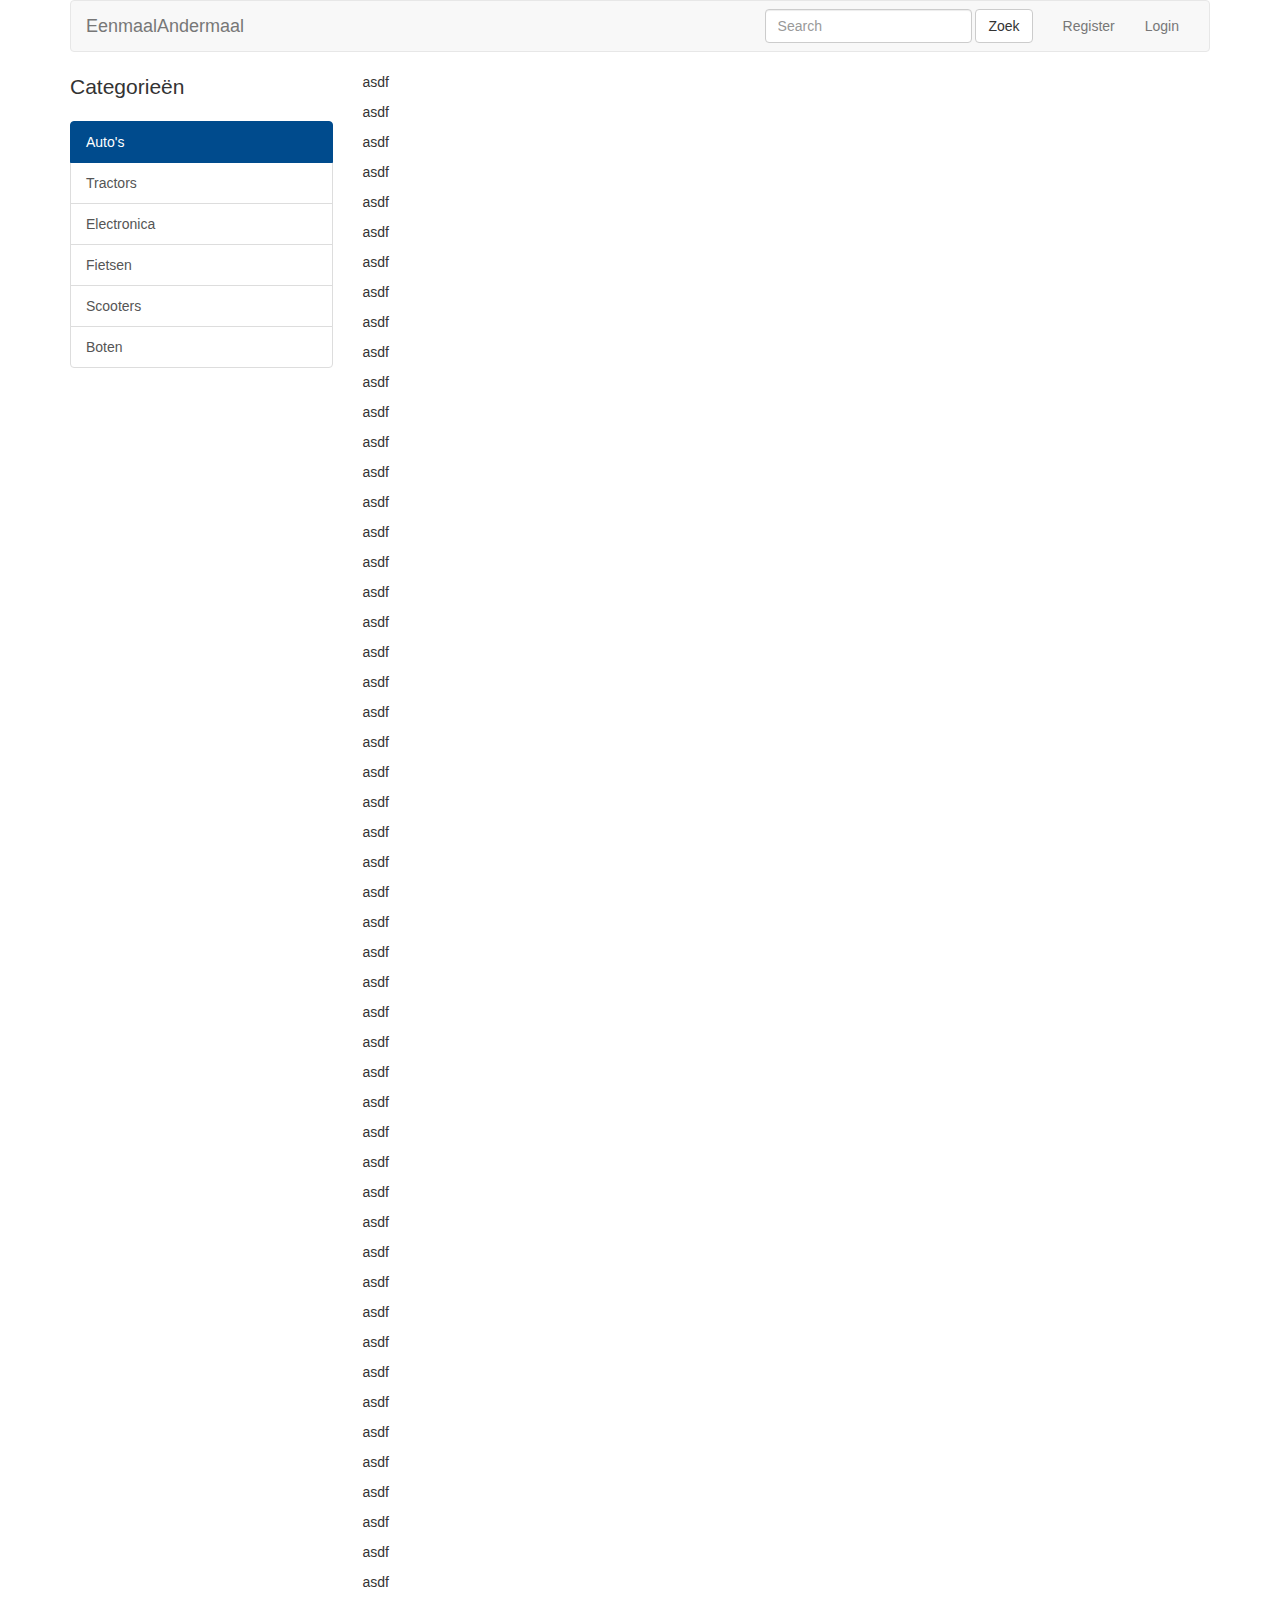
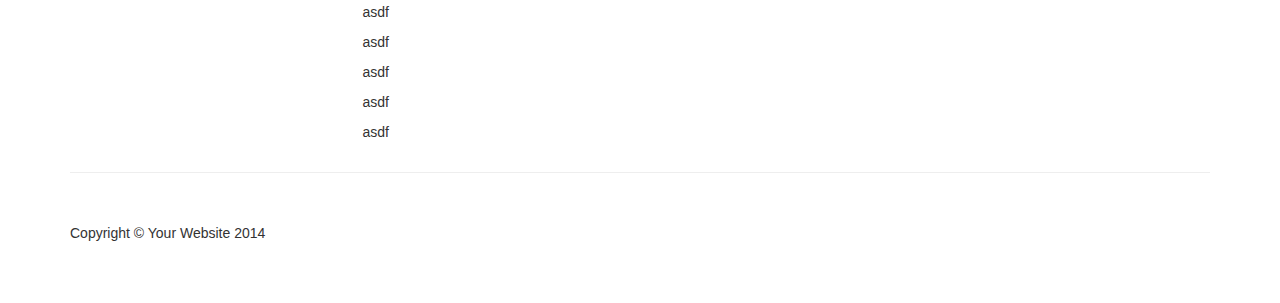
==== index.html @ a590bf9a "navigatie werkend" ====
<!DOCTYPE html>
<html lang="en">

<head>

    <meta charset="utf-8">
    <meta http-equiv="X-UA-Compatible" content="IE=edge">
    <meta name="viewport" content="width=device-width, initial-scale=1">
    <meta name="description" content="">
    <meta name="author" content="">

    <title>EenmaalAndermaal.nl</title>

    <!-- Bootstrap Core CSS -->
    <link href="css/bootstrap.min.css" rel="stylesheet">

    <!-- Custom CSS -->
    <link href="css/main_style.css" rel="stylesheet">

    <!-- HTML5 Shim and Respond.js IE8 support of HTML5 elements and media queries -->
    <!-- WARNING: Respond.js doesn't work if you view the page via file:// -->
    <!--[if lt IE 9]>
        <script src="https://oss.maxcdn.com/libs/html5shiv/3.7.0/html5shiv.js"></script>
        <script src="https://oss.maxcdn.com/libs/respond.js/1.4.2/respond.min.js"></script>
    <![endif]-->

</head>

<body>

    

    <!-- Page Content -->
    <div class="container">

	<!-- Navigation -->
    <nav class="navbar navbar-default">
  <div class="container-fluid">
    <!-- Brand and toggle get grouped for better mobile display -->
    <div class="navbar-header">
      <button type="button" class="navbar-toggle collapsed" data-toggle="collapse" data-target="#bs-navbar-collapse" aria-expanded="false">
        <span class="sr-only">Toggle navigation</span>
        <span class="icon-bar"></span>
        <span class="icon-bar"></span>
        <span class="icon-bar"></span>
      </button>
      <a class="navbar-brand" href="#">EenmaalAndermaal</a>
    </div>

    <!-- Collect the nav links, forms, and other content for toggling -->
    <div class="collapse navbar-collapse" id="bs-navbar-collapse">
      <ul class="nav navbar-nav">
        
      </ul>
      <ul class="nav navbar-nav navbar-right">
        <form class="navbar-form navbar-left">
        <div class="form-group">
          <input  type="text" class="form-control" placeholder="Search">
        </div>
        <button type="submit" class="btn btn-default">Zoek</button>
      </form>
	  <li><a href="#">Register</a></li>
	  <li><a href="#">Login</a></li>
      </ul>
    </div><!-- /.navbar-collapse -->
  </div><!-- /.container-fluid -->
</nav>
	
	
        <div class="row">

            <div class="col-md-3">
                <p class="lead">Categorieën</p>
                <div class="list-group">
                    <a href="#" class="list-group-item active">Auto's</a>
                    <a href="#" class="list-group-item">Tractors</a>
                    <a href="#" class="list-group-item">Electronica</a>
                    <a href="#" class="list-group-item">Fietsen</a>
                    <a href="#" class="list-group-item">Scooters</a>
                    <a href="#" class="list-group-item">Boten</a>
                </div>
            </div>

            <div class="col-md-9">
			<p>asdf</p>
			<p>asdf</p>
			<p>asdf</p>
			<p>asdf</p>
			<p>asdf</p>
			<p>asdf</p>
			<p>asdf</p>
			<p>asdf</p>
			<p>asdf</p>
			<p>asdf</p>
			<p>asdf</p>
			<p>asdf</p>
			<p>asdf</p>
			<p>asdf</p>
			<p>asdf</p>
			<p>asdf</p>
			<p>asdf</p>
			<p>asdf</p>
			<p>asdf</p>
			<p>asdf</p>
			<p>asdf</p>
			<p>asdf</p>
			<p>asdf</p>
			<p>asdf</p>
			<p>asdf</p>
			<p>asdf</p>
			<p>asdf</p>
			<p>asdf</p>
			<p>asdf</p>
			<p>asdf</p>
			<p>asdf</p>
			<p>asdf</p>
			<p>asdf</p>
			<p>asdf</p>
			<p>asdf</p>
			<p>asdf</p>
			<p>asdf</p>
			<p>asdf</p>
			<p>asdf</p>
			<p>asdf</p>
			<p>asdf</p>
			<p>asdf</p>
			<p>asdf</p>
			<p>asdf</p>
			<p>asdf</p>
			<p>asdf</p>
			<p>asdf</p>
			<p>asdf</p>
			<p>asdf</p>
			<p>asdf</p>
			<p>asdf</p>
			<p>asdf</p>
			<p>asdf</p>
			<p>asdf</p>
			<p>asdf</p>
			<p>asdf</p>
            </div>

        </div>

    </div>
    <!-- /.container -->

    <div class="container">
        <hr>
        <!-- Footer -->
        <footer>
            <div class="row">
                <div class="col-lg-12">
                    <p>Copyright &copy; Your Website 2014</p>
                </div>
            </div>
        </footer>

    </div>
    <!-- /.container -->

    <!-- jQuery -->
    <script
		src="https://code.jquery.com/jquery-3.2.1.js"
		integrity="sha256-DZAnKJ/6XZ9si04Hgrsxu/8s717jcIzLy3oi35EouyE="
		crossorigin="anonymous"></script>

    <!-- Bootstrap Core JavaScript -->
    <script src="js/bootstrap.min.js"></script>

</body>

</html>
---- css/main_style.css ----
/* Main stylesheet */

body {
    //padding-top: 70px; /* Required padding for .navbar-fixed-top. Remove if using .navbar-static-top. Change if height of navigation changes. */
}

#search {
	max-width: 80%;
}

.thumbnail img {
    width: 100%;
}

.ratings {
    padding-right: 10px;
    padding-left: 10px;
    color: #d17581;
}

.thumbnail {
    padding: 0;
}

.thumbnail .caption-full {
    padding: 9px;
    color: #333;
}

footer {
    margin: 50px 0;
}
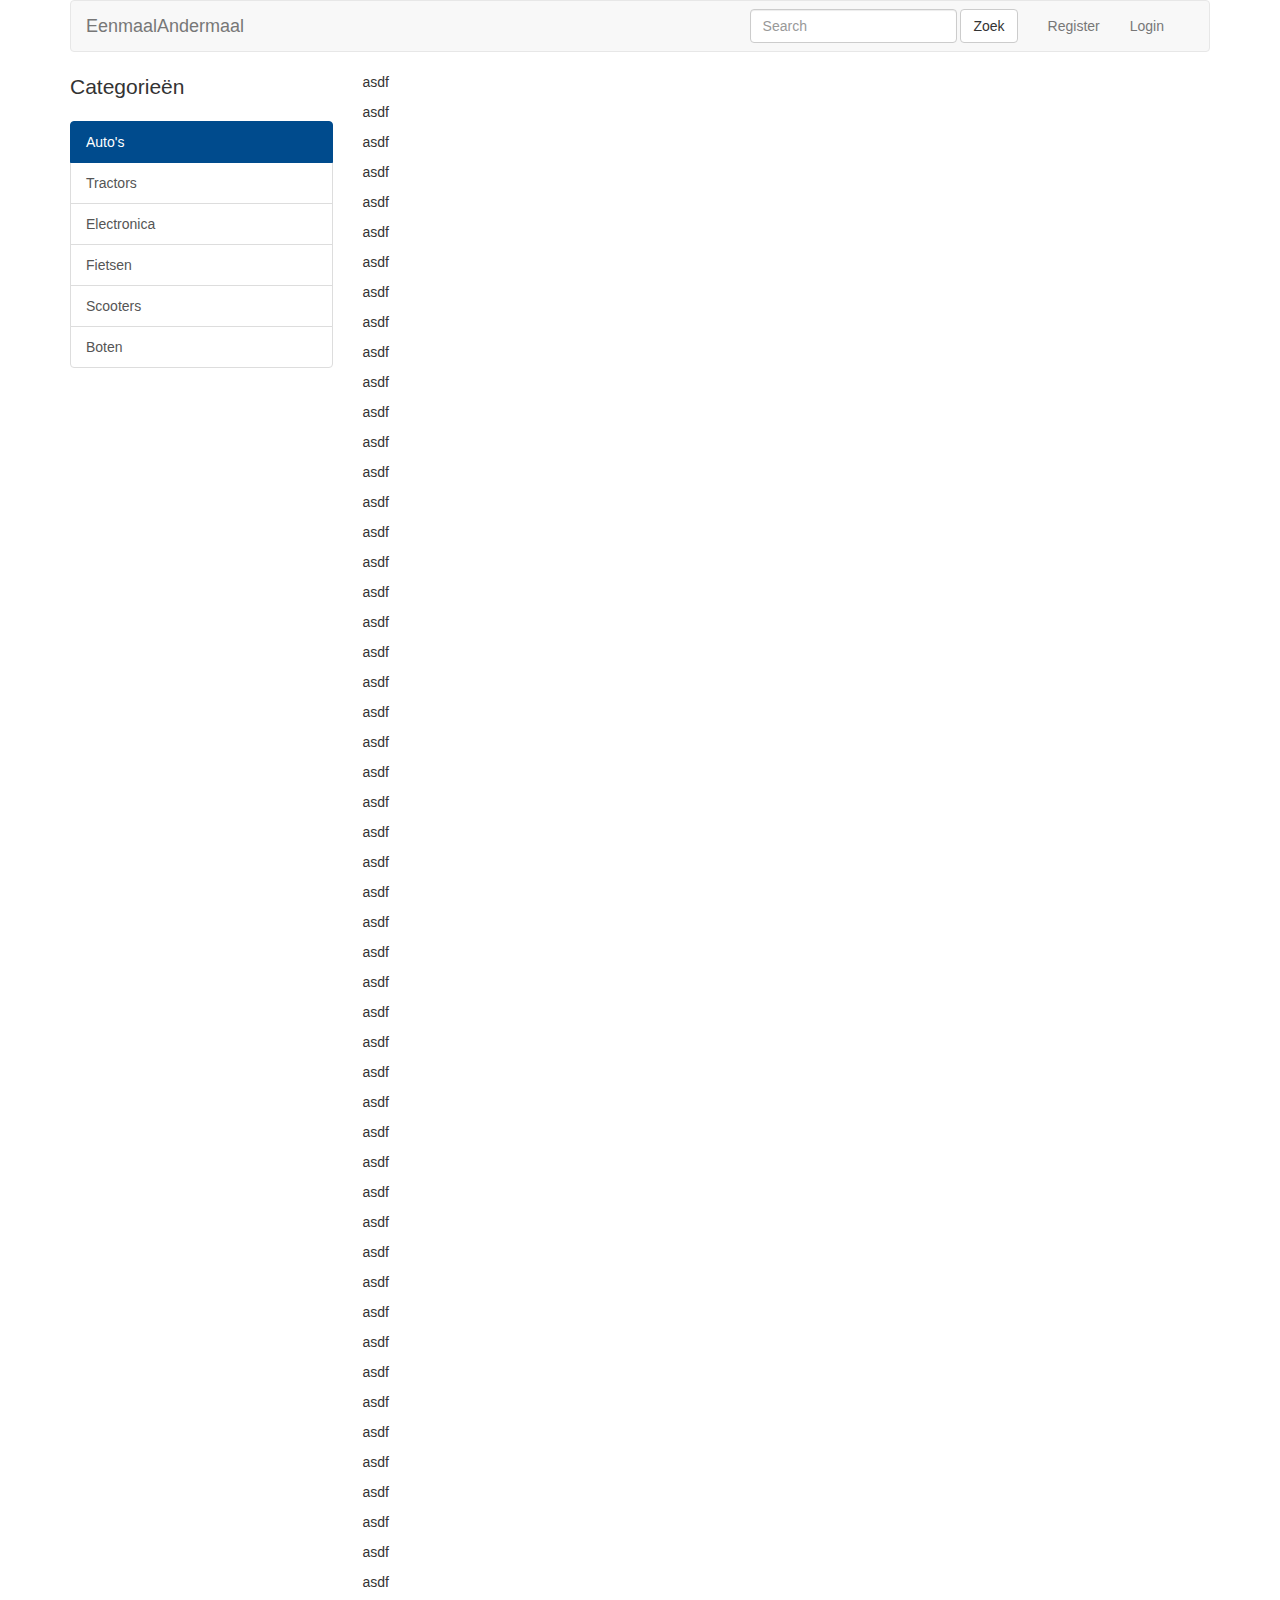
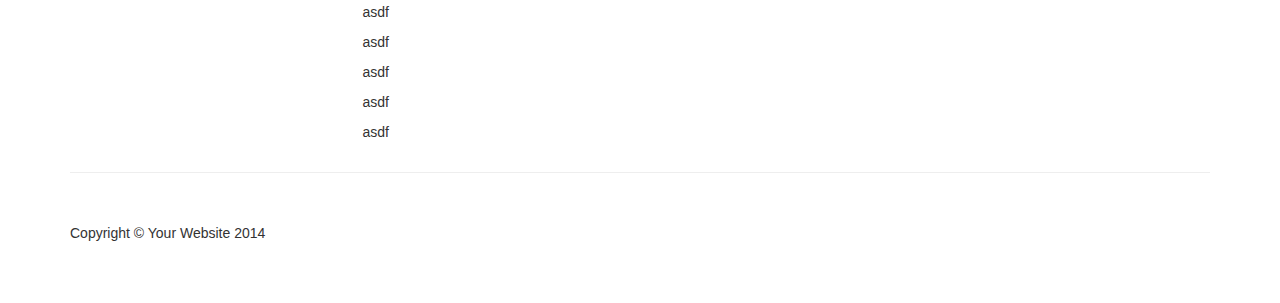
==== commit 16bc150b: "mobile responsive navbar gemaakt" ====
--- a/index.html
+++ b/index.html
@@ -27,44 +27,57 @@
 </head>
 
 <body>
-
-    
-
     <!-- Page Content -->
     <div class="container">
 
 	<!-- Navigation -->
     <nav class="navbar navbar-default">
-  <div class="container-fluid">
-    <!-- Brand and toggle get grouped for better mobile display -->
-    <div class="navbar-header">
-      <button type="button" class="navbar-toggle collapsed" data-toggle="collapse" data-target="#bs-navbar-collapse" aria-expanded="false">
-        <span class="sr-only">Toggle navigation</span>
-        <span class="icon-bar"></span>
-        <span class="icon-bar"></span>
-        <span class="icon-bar"></span>
-      </button>
-      <a class="navbar-brand" href="#">EenmaalAndermaal</a>
-    </div>
+		<div class="container-fluid">
+		<!-- Brand and toggle get grouped for better mobile display -->
+		<div class="navbar-header">
+		  <button type="button" class="navbar-toggle collapsed" data-toggle="collapse" data-target="#bs-navbar-collapse" aria-expanded="false">
+			<span class="sr-only">Toggle navigation</span>
+			<span class="icon-bar"></span>
+			<span class="icon-bar"></span>
+			<span class="icon-bar"></span>
+		  </button>
+		  <a class="navbar-brand" href="#">EenmaalAndermaal</a>
+		</div>
 
-    <!-- Collect the nav links, forms, and other content for toggling -->
-    <div class="collapse navbar-collapse" id="bs-navbar-collapse">
-      <ul class="nav navbar-nav">
-        
-      </ul>
-      <ul class="nav navbar-nav navbar-right">
-        <form class="navbar-form navbar-left">
-        <div class="form-group">
-          <input  type="text" class="form-control" placeholder="Search">
-        </div>
-        <button type="submit" class="btn btn-default">Zoek</button>
-      </form>
-	  <li><a href="#">Register</a></li>
-	  <li><a href="#">Login</a></li>
-      </ul>
-    </div><!-- /.navbar-collapse -->
-  </div><!-- /.container-fluid -->
-</nav>
+		<!-- Collect the nav links, forms, and other content for toggling -->
+		<div class="collapse navbar-collapse" id="bs-navbar-collapse">
+		
+		
+		<!--XS NAVBAR-->
+		  <ul class="nav navbar-nav navbar-right visible-xs hidden-sm hidden-md hidden-lg">
+			<li>
+				<form>
+					<div class="form-group">
+					  <input type="text" class="form-control" style="display: inline; width: 79%" placeholder="Search">
+					  <button type="submit" class="btn btn-default" style="display: inline; float: right; width: 19%">Zoek</button>
+					</div>
+					
+				</form>
+			</li>
+			<li><a href="#" style="display: inline;">Register</a><a href="#" style="display: inline; float: right;">Login</a></li>
+		  </ul>
+		  
+		 <!--SM MD LG NAVBAR-->
+		  <ul class="nav navbar-nav navbar-right visible-sm visible-md visible-lg hidden-xs">
+			<li>
+				<form class="navbar-form navbar-left">
+					<div class="form-group">
+					  <input type="text" class="form-control" placeholder="Search">
+					</div>
+					<button type="submit" class="btn btn-default">Zoek</button>
+				</form>
+			</li>
+			<li><a href="#">Register</a></li>
+			<li><a href="#">Login</a></li>
+		  </ul>
+		</div><!-- /.navbar-collapse -->
+	  </div><!-- /.container-fluid -->
+	</nav>
 	
 	
         <div class="row">
--- a/css/main_style.css
+++ b/css/main_style.css
@@ -4,8 +4,8 @@
     //padding-top: 70px; /* Required padding for .navbar-fixed-top. Remove if using .navbar-static-top. Change if height of navigation changes. */
 }
 
-#search {
-	max-width: 80%;
+.inline{
+	display: inline !important;
 }
 
 .thumbnail img {
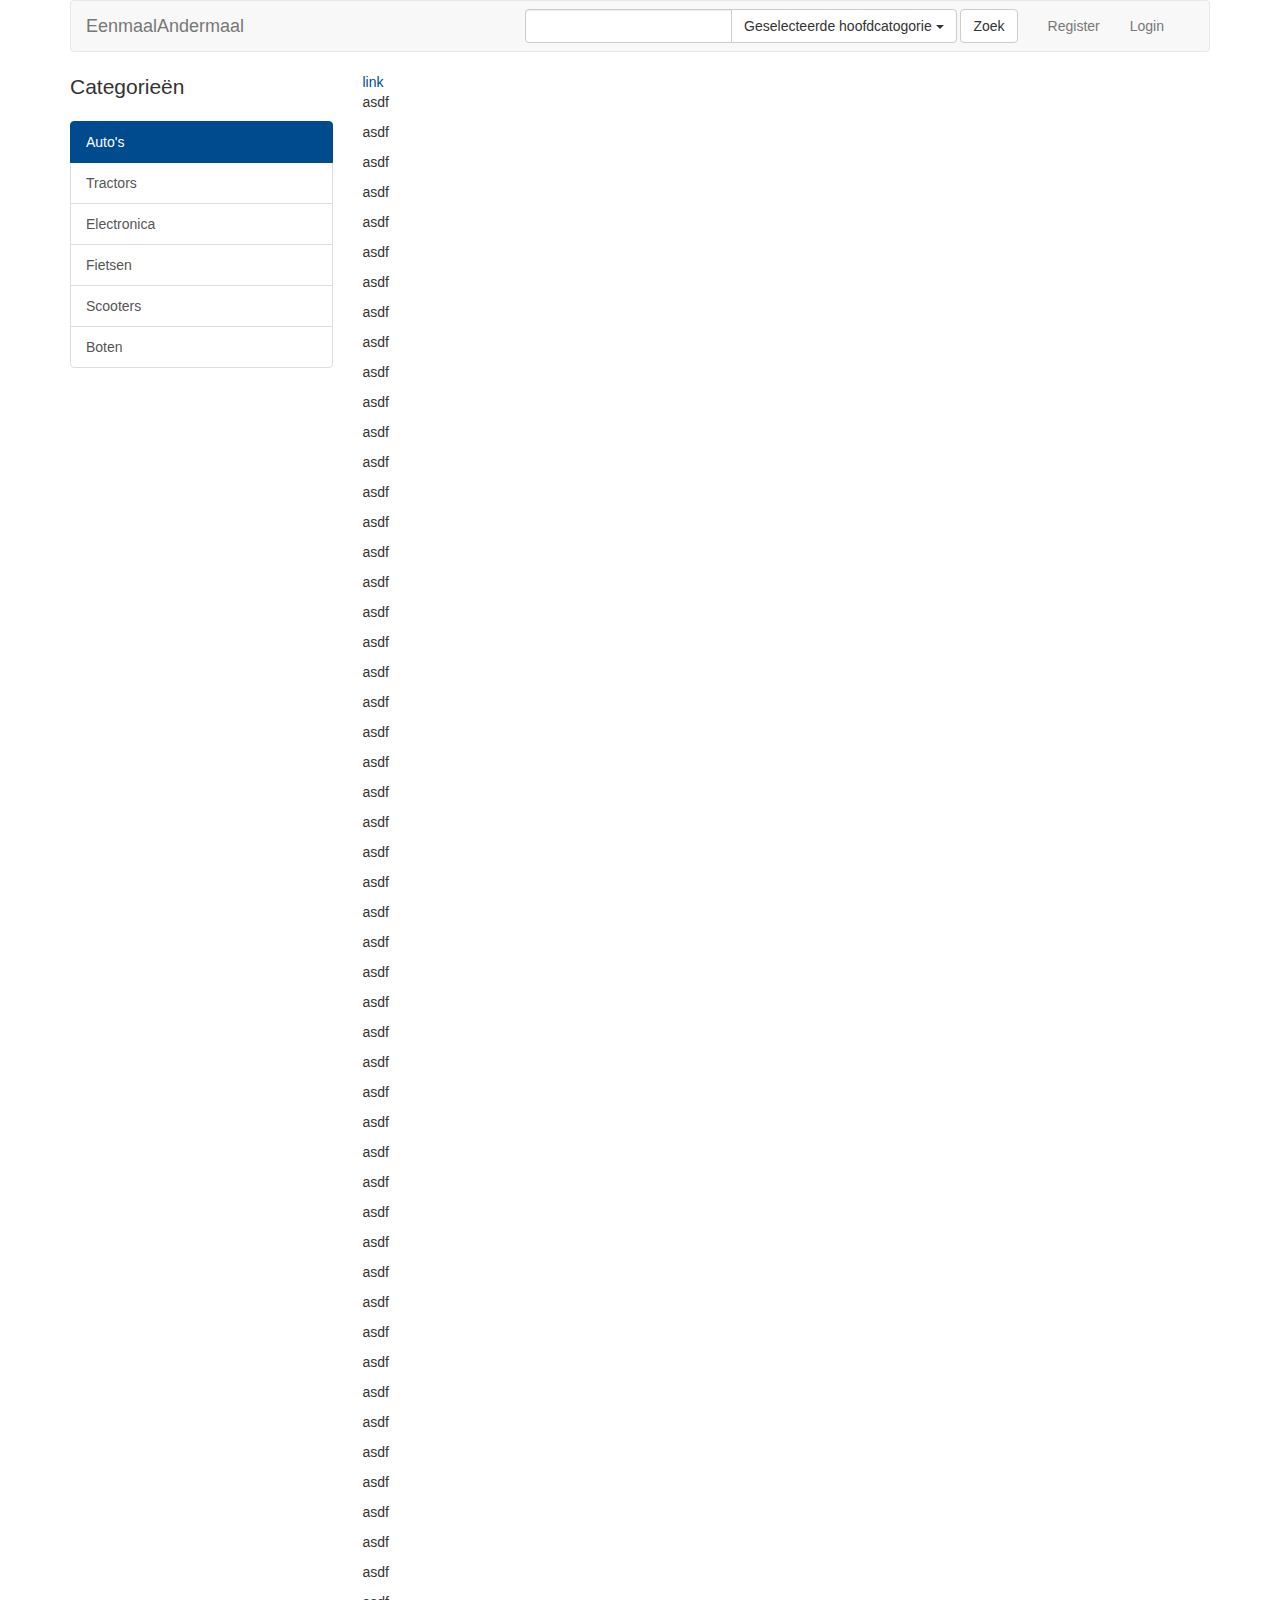
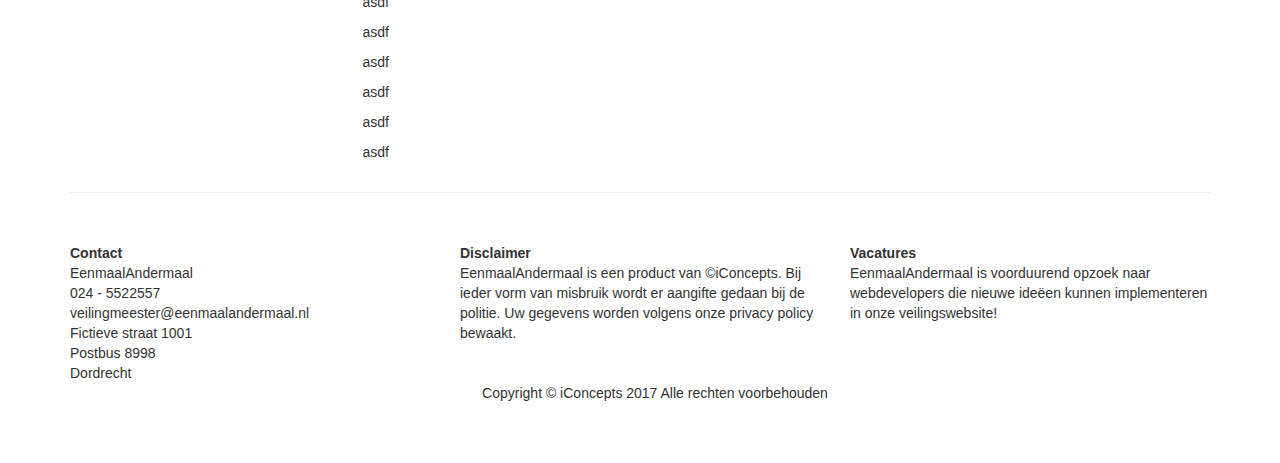
==== commit 1d22f6ed: "Finsihing touch on the mobile design" ====
--- a/index.html
+++ b/index.html
@@ -59,16 +59,27 @@
 					
 				</form>
 			</li>
-			<li><a href="#" style="display: inline;">Register</a><a href="#" style="display: inline; float: right;">Login</a></li>
+			<li style="float: right"><a href="#">Register</a></li>
+			<li style="float: right"><a href="#">Login</a></li>
 		  </ul>
 		  
 		 <!--SM MD LG NAVBAR-->
 		  <ul class="nav navbar-nav navbar-right visible-sm visible-md visible-lg hidden-xs">
 			<li>
 				<form class="navbar-form navbar-left">
-					<div class="form-group">
-					  <input type="text" class="form-control" placeholder="Search">
-					</div>
+					<div class="input-group">
+						<input type="text" class="form-control">
+							<div class="input-group-btn">
+								<button type="button" class="btn btn-default dropdown-toggle" data-toggle="dropdown">Geselecteerde hoofdcatogorie <span class="caret"></span></button>
+								<ul class="dropdown-menu pull-right">
+									<li><a href="#">Action</a></li>
+									<li><a href="#">Another action</a></li>
+									<li><a href="#">Something else here</a></li>
+									<li class="divider"></li>
+									<li><a href="#">Separated link</a></li>
+								</ul>
+							</div>
+						</div>
 					<button type="submit" class="btn btn-default">Zoek</button>
 				</form>
 			</li>
@@ -95,62 +106,64 @@
             </div>
 
             <div class="col-md-9">
-			<p>asdf</p>
-			<p>asdf</p>
-			<p>asdf</p>
-			<p>asdf</p>
-			<p>asdf</p>
-			<p>asdf</p>
-			<p>asdf</p>
-			<p>asdf</p>
-			<p>asdf</p>
-			<p>asdf</p>
-			<p>asdf</p>
-			<p>asdf</p>
-			<p>asdf</p>
-			<p>asdf</p>
-			<p>asdf</p>
-			<p>asdf</p>
-			<p>asdf</p>
-			<p>asdf</p>
-			<p>asdf</p>
-			<p>asdf</p>
-			<p>asdf</p>
-			<p>asdf</p>
-			<p>asdf</p>
-			<p>asdf</p>
-			<p>asdf</p>
-			<p>asdf</p>
-			<p>asdf</p>
-			<p>asdf</p>
-			<p>asdf</p>
-			<p>asdf</p>
-			<p>asdf</p>
-			<p>asdf</p>
-			<p>asdf</p>
-			<p>asdf</p>
-			<p>asdf</p>
-			<p>asdf</p>
-			<p>asdf</p>
-			<p>asdf</p>
-			<p>asdf</p>
-			<p>asdf</p>
-			<p>asdf</p>
-			<p>asdf</p>
-			<p>asdf</p>
-			<p>asdf</p>
-			<p>asdf</p>
-			<p>asdf</p>
-			<p>asdf</p>
-			<p>asdf</p>
-			<p>asdf</p>
-			<p>asdf</p>
-			<p>asdf</p>
-			<p>asdf</p>
-			<p>asdf</p>
-			<p>asdf</p>
-			<p>asdf</p>
-			<p>asdf</p>
+			<a href="#">link</a>
+			<p>asdf</p>
+			<p>asdf</p>
+			<p>asdf</p>
+			<p>asdf</p>
+			<p>asdf</p>
+			<p>asdf</p>
+			<p>asdf</p>
+			<p>asdf</p>
+			<p>asdf</p>
+			<p>asdf</p>
+			<p>asdf</p>
+			<p>asdf</p>
+			<p>asdf</p>
+			<p>asdf</p>
+			<p>asdf</p>
+			<p>asdf</p>
+			<p>asdf</p>
+			<p>asdf</p>
+			<p>asdf</p>
+			<p>asdf</p>
+			<p>asdf</p>
+			<p>asdf</p>
+			<p>asdf</p>
+			<p>asdf</p>
+			<p>asdf</p>
+			<p>asdf</p>
+			<p>asdf</p>
+			<p>asdf</p>
+			<p>asdf</p>
+			<p>asdf</p>
+			<p>asdf</p>
+			<p>asdf</p>
+			<p>asdf</p>
+			<p>asdf</p>
+			<p>asdf</p>
+			<p>asdf</p>
+			<p>asdf</p>
+			<p>asdf</p>
+			<p>asdf</p>
+			<p>asdf</p>
+			<p>asdf</p>
+			<p>asdf</p>
+			<p>asdf</p>
+			<p>asdf</p>
+			<p>asdf</p>
+			<p>asdf</p>
+			<p>asdf</p>
+			<p>asdf</p>
+			<p>asdf</p>
+			<p>asdf</p>
+			<p>asdf</p>
+			<p>asdf</p>
+			<p>asdf</p>
+			<p>asdf</p>
+			<p>asdf</p>
+			<p>asdf</p>
+			
             </div>
 
         </div>
@@ -162,11 +175,52 @@
         <hr>
         <!-- Footer -->
         <footer>
-            <div class="row">
-                <div class="col-lg-12">
-                    <p>Copyright &copy; Your Website 2014</p>
-                </div>
+			<div class="row visible-sm">
+				<div class="col-sm-6">
+					<b>Contact</b><br>
+					EenmaalAndermaal<br>
+					024 - 5522557<br>
+					veilingmeester@eenmaalandermaal.nl<br>
+					Fictieve straat 1001<br>
+					Postbus 8998<br>
+					Dordrecht<br>
+				</div>
+				<div class="col-sm-6">
+					<div class="col-sm-12">
+						<b>Disclaimer</b><br>
+						EenmaalAndermaal is een product van &copy;iConcepts. Bij ieder vorm van misbruik wordt er aangifte gedaan bij de politie. Uw gegevens worden volgens onze privacy policy bewaakt. 
+					</div>
+					<div class="col-sm-12">
+						<b>Vacatures</b><br>
+						EenmaalAndermaal is voorduurend opzoek naar webdevelopers die nieuwe ideëen kunnen implementeren in onze veilingswebsite!
+					</div>
+				</div>
+			</div>
+            <div class="row visible-lg visible-md visible-xs">
+                <div class="col-md-4">
+					<b>Contact</b><br>
+					EenmaalAndermaal<br>
+					024 - 5522557<br>
+					veilingmeester@eenmaalandermaal.nl<br>
+					Fictieve straat 1001<br>
+					Postbus 8998<br>
+					Dordrecht<br>
+					<span class="visible-xs"><br></span>
+				</div>
+				<div class="col-md-4">
+					<b>Disclaimer</b><br>
+					EenmaalAndermaal is een product van &copy;iConcepts. Bij ieder vorm van misbruik wordt er aangifte gedaan bij de politie. Uw gegevens worden volgens onze privacy policy bewaakt. 
+					<span class="visible-xs"><br></span>
+				</div>
+				<div class="col-md-4">
+					<b>Vacatures</b><br>
+					EenmaalAndermaal is voorduurend opzoek naar webdevelopers die nieuwe ideëen kunnen implementeren in onze veilingswebsite!
+					<span class="visible-xs"><br></span>
+				</div>
             </div>
+			<div class="container" style="text-align: center">
+				<p>Copyright &copy; iConcepts 2017 Alle rechten voorbehouden</p>
+			</div>
         </footer>
 
     </div>
